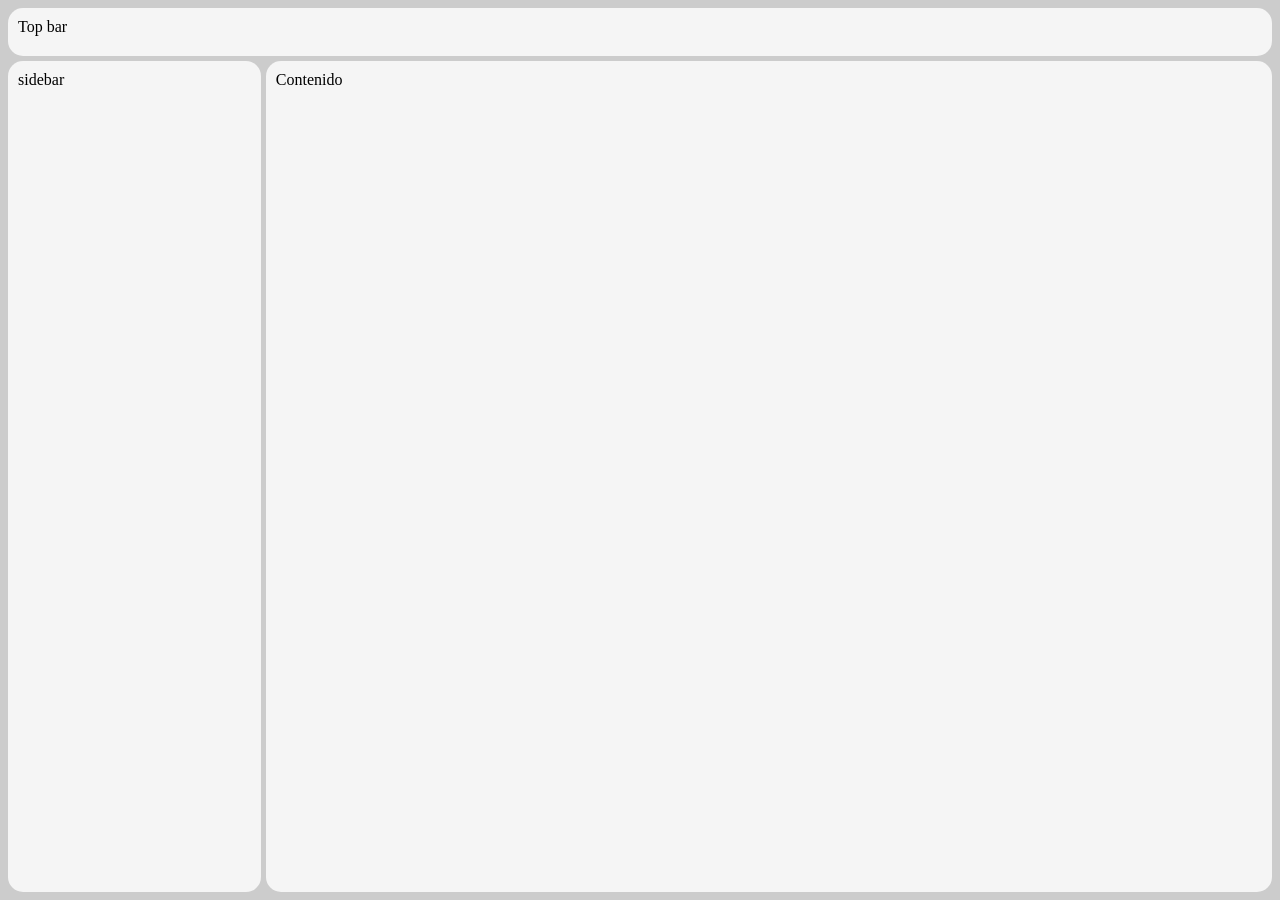
==== index.html @ e59f2185 "cambiogrupo" ====
<!DOCTYPE html>
<html lang="es">
<head>
    <meta charset="UTF-8">
    <meta name="viewport" content="width=device-width, initial-scale=1.0">
    <title>Document</title>
    <link rel="stylesheet" href="style.css">
</head>
<body>
    <div class="container">
        <header class="topbar">
            <p>Top bar</p>
        </header>
        <section class="sidebar">
            <p>sidebar</p>
        </section>
        <main class="content">
            <p>Contenido</p>
        </main>
    </div>
</body>
</html>
---- style.css ----
* {
    margin: 0;
    padding: 0;
    box-sizing: border-box;
}

.container {
    height: 100vh;
    padding: 0.5rem;
    display: grid;
    grid-template-columns: 20% 1fr;
    grid-template-rows: 3rem 1fr;
    gap: 5px;
    background-color: #ccc;
    grid-template-areas: 
    "topbar topbar"
    "sidebar content";
}

.container > * {
    background-color: whitesmoke;
    border-radius: 15px;
    padding: 10px;
    align-items: center;
}

.topbar {
    grid-area: topbar;
}

.sidebar {
    grid-area: sidebar;
}

.content {
    grid-area: content;
}
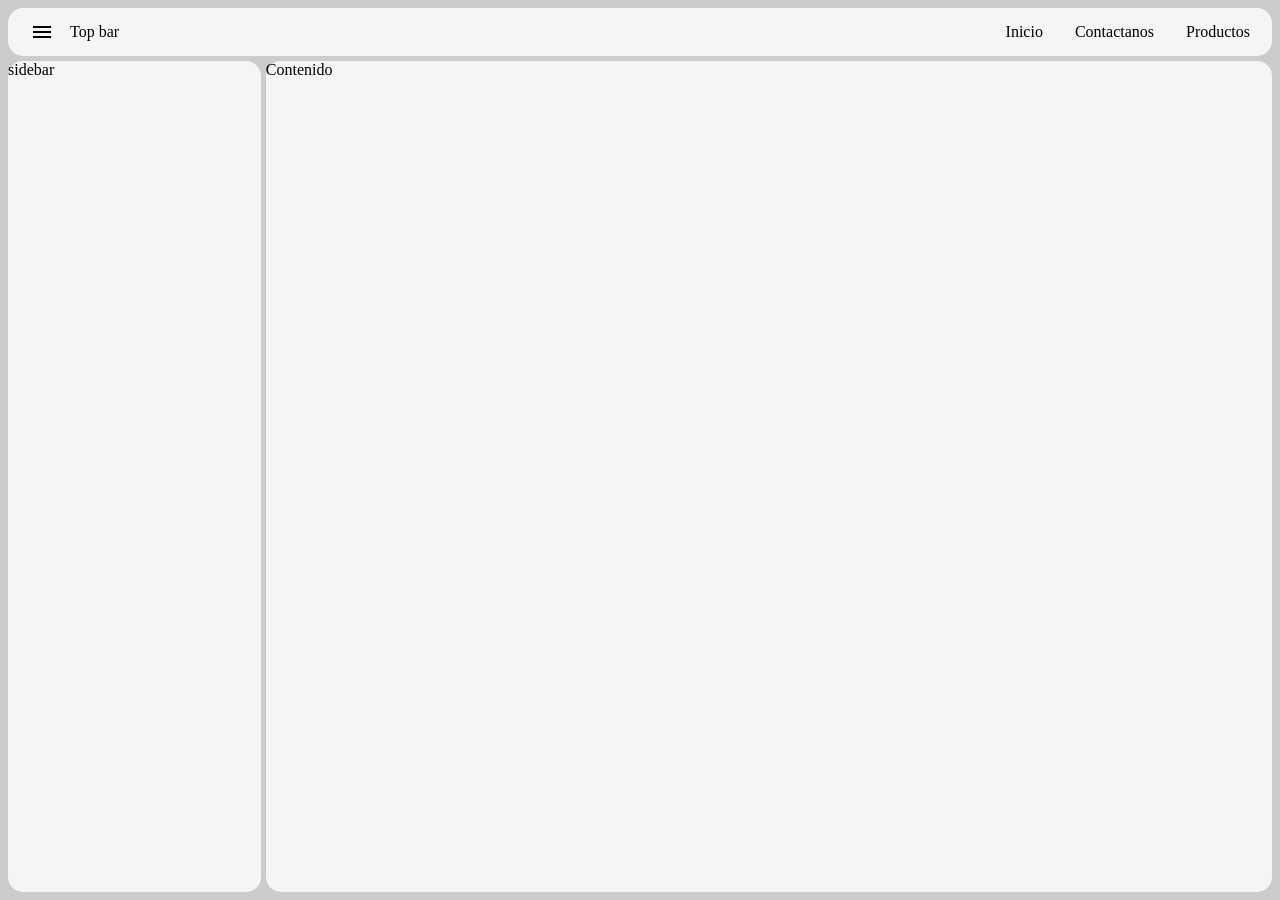
==== commit 8be256be: "Header" ====
--- a/index.html
+++ b/index.html
@@ -1,22 +1,42 @@
-<!DOCTYPE html>
+<!doctype html>
 <html lang="es">
-<head>
-    <meta charset="UTF-8">
-    <meta name="viewport" content="width=device-width, initial-scale=1.0">
+  <head>
+    <meta charset="UTF-8" />
+    <meta name="viewport" content="width=device-width, initial-scale=1.0" />
     <title>Document</title>
-    <link rel="stylesheet" href="style.css">
-</head>
-<body>
+    <link rel="stylesheet" href="style.css" />
+  </head>
+  <body>
     <div class="container">
-        <header class="topbar">
-            <p>Top bar</p>
-        </header>
-        <section class="sidebar">
-            <p>sidebar</p>
-        </section>
-        <main class="content">
-            <p>Contenido</p>
-        </main>
+      <header class="topbar">
+        <div class="header-inner">
+          <div class="header-container">
+            <div class="header-izq">
+              <button onclick="colapsarSidebar()" aria-label="Abrir menú">
+                <svg xmlns="http://www.w3.org/2000/svg" height="24px" viewBox="0 -960 960 960"><path d="M120-240v-80h720v80H120Zm0-200v-80h720v80H120Zm0-200v-80h720v80H120Z"/></svg>
+              </button>
+              <p>Top bar</p>
+            </div>
+            <nav>
+              <ul>
+                <li><a href="#">Inicio</a></li>
+                <li><a href="#">Contactanos</a></li>
+                <li><a href="#">Productos</a></li>
+              </ul>
+            </nav>
+          </div>
+        </div>
+      </header>
+      <section class="sidebar">
+        <p>sidebar</p>
+      </section>
+      <main class="content">
+        <p>Contenido</p>
+      </main>
     </div>
-</body>
-</html>+
+
+
+    <script src="js.js"></script>
+  </body>
+</html>
--- a/style.css
+++ b/style.css
@@ -1,37 +1,114 @@
 * {
-    margin: 0;
-    padding: 0;
-    box-sizing: border-box;
+  margin: 0;
+  padding: 0;
+  box-sizing: border-box;
+}
+:root{
+  --innerWidth: 1816px;
+  --pad-inner: 22px;
+  --text-size-small: 0.6875rem; /* 11px */
+  --text-size-primary: 0.875rem; /* 14px */
+  --text-size-medium: 1.125rem;  /* 18px */
+  --text-size-large: 1.375rem;   /* 22px */
 }
 
 .container {
-    height: 100vh;
-    padding: 0.5rem;
-    display: grid;
-    grid-template-columns: 20% 1fr;
-    grid-template-rows: 3rem 1fr;
-    gap: 5px;
-    background-color: #ccc;
-    grid-template-areas: 
+  height: 100vh;
+  padding: 0.5rem;
+  display: grid;
+  grid-template-columns: 20% 1fr;
+  grid-template-rows: 3em 1fr;
+  gap: 5px;
+  background-color: #ccc;
+  grid-template-areas:
     "topbar topbar"
     "sidebar content";
 }
 
 .container > * {
-    background-color: whitesmoke;
-    border-radius: 15px;
-    padding: 10px;
-    align-items: center;
+  background-color: whitesmoke;
+  border-radius: 15px;
+  /* padding: 10px; */
+  align-items: center;
+}
+
+header{
+  /* width: 100%; */
+  display: flex;
+}
+
+.header-inner{
+  inline-size: min(100% - var(--pad-inner) * 2, var(--innerWidth));
+  margin-inline: auto
+}
+
+.header-container {
+  display: flex;
+  justify-content: space-between;
+  align-items: center;
+  height: 100%;
+}
+
+.header-izq{
+  display: flex;
+  gap: 1rem;
+  align-items: center;
+}
+
+header button {
+  background: transparent; /* Quita el fondo gris */
+  border: none;
+  padding: 0;              /* Quita el relleno extra del navegador */
+  cursor: pointer;         /* Convierte el ratón en la manita al pasar por encima */
+  
+  /* LA MAGIA: Convertir el botón en un contenedor Flex 
+     elimina los espacios fantasma del SVG al instante */
+  display: flex;           
+  align-items: center;
+  justify-content: center;
+}
+
+
+
+header button svg{
+  max-width: 100%;
+  width: auto;
+}
+
+nav ul{
+  display: flex;
+  gap: 2rem;
+  list-style: none;
+}
+nav a{
+  text-decoration: none;
+  color: black;
 }
 
 .topbar {
-    grid-area: topbar;
+  grid-area: topbar;
 }
 
 .sidebar {
-    grid-area: sidebar;
+  grid-area: sidebar;
 }
 
 .content {
-    grid-area: content;
+  grid-area: content;
+}
+
+
+.container.is-collapsed {
+  /* Pasamos de 2 columnas a 1 sola columna que ocupa todo (1fr) */
+  grid-template-columns: 1fr; 
+  
+  /* Redefinimos el mapa del Grid sin el sidebar */
+  grid-template-areas:
+    "topbar"
+    "content";
+}
+
+/* Ocultamos físicamente el sidebar cuando está colapsado */
+.container.is-collapsed .sidebar {
+  display: none; 
 }
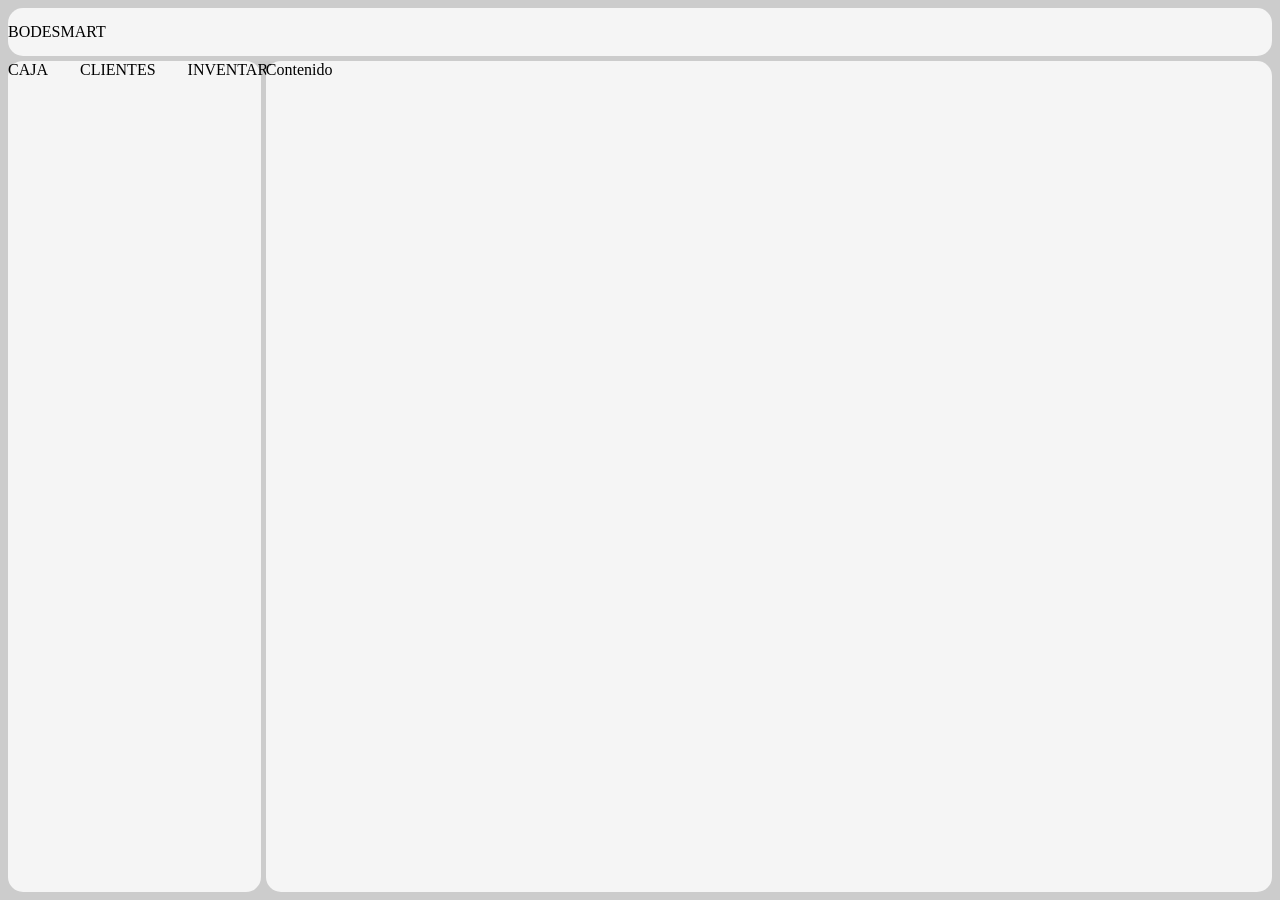
==== commit b1eddfaf: "cambiologin" ====
--- a/index.html
+++ b/index.html
@@ -8,31 +8,33 @@
   </head>
   <body>
     <div class="container">
-      <header class="topbar">
-        <div class="header-inner">
-          <div class="header-container">
-            <div class="header-izq">
-              <button onclick="colapsarSidebar()" aria-label="Abrir menú">
-                <svg xmlns="http://www.w3.org/2000/svg" height="24px" viewBox="0 -960 960 960"><path d="M120-240v-80h720v80H120Zm0-200v-80h720v80H120Zm0-200v-80h720v80H120Z"/></svg>
-              </button>
-              <p>Top bar</p>
-            </div>
+        <header class="topbar">
+            <p>BODESMART</p>
+        </header>
+        <section class="sidebar">
             <nav>
-              <ul>
-                <li><a href="#">Inicio</a></li>
-                <li><a href="#">Contactanos</a></li>
-                <li><a href="#">Productos</a></li>
-              </ul>
+                <ul>
+                    <li>
+                    <a href="#">CAJA</a>
+                    </li>
+                    <li>
+                    <a href="#">CLIENTES</a>
+                    </li>
+                    <li>
+                    <a href="#">INVENTARIO</a>
+                    </li>
+                    <li>
+                    <a href="#">CATEGORIAS</a>
+                    </li>
+                    <li>
+                        <a href="#">REPORTES</a>
+                    </li>
+                </ul>
             </nav>
-          </div>
-        </div>
-      </header>
-      <section class="sidebar">
-        <p>sidebar</p>
-      </section>
-      <main class="content">
-        <p>Contenido</p>
-      </main>
+        </section>
+        <main class="content">
+            <p>Contenido</p>
+        </main>
     </div>
 
 
--- a/style.css
+++ b/style.css
@@ -90,7 +90,7 @@
 }
 
 .sidebar {
-  grid-area: sidebar;
+    grid-area: sidebar;
 }
 
 .content {
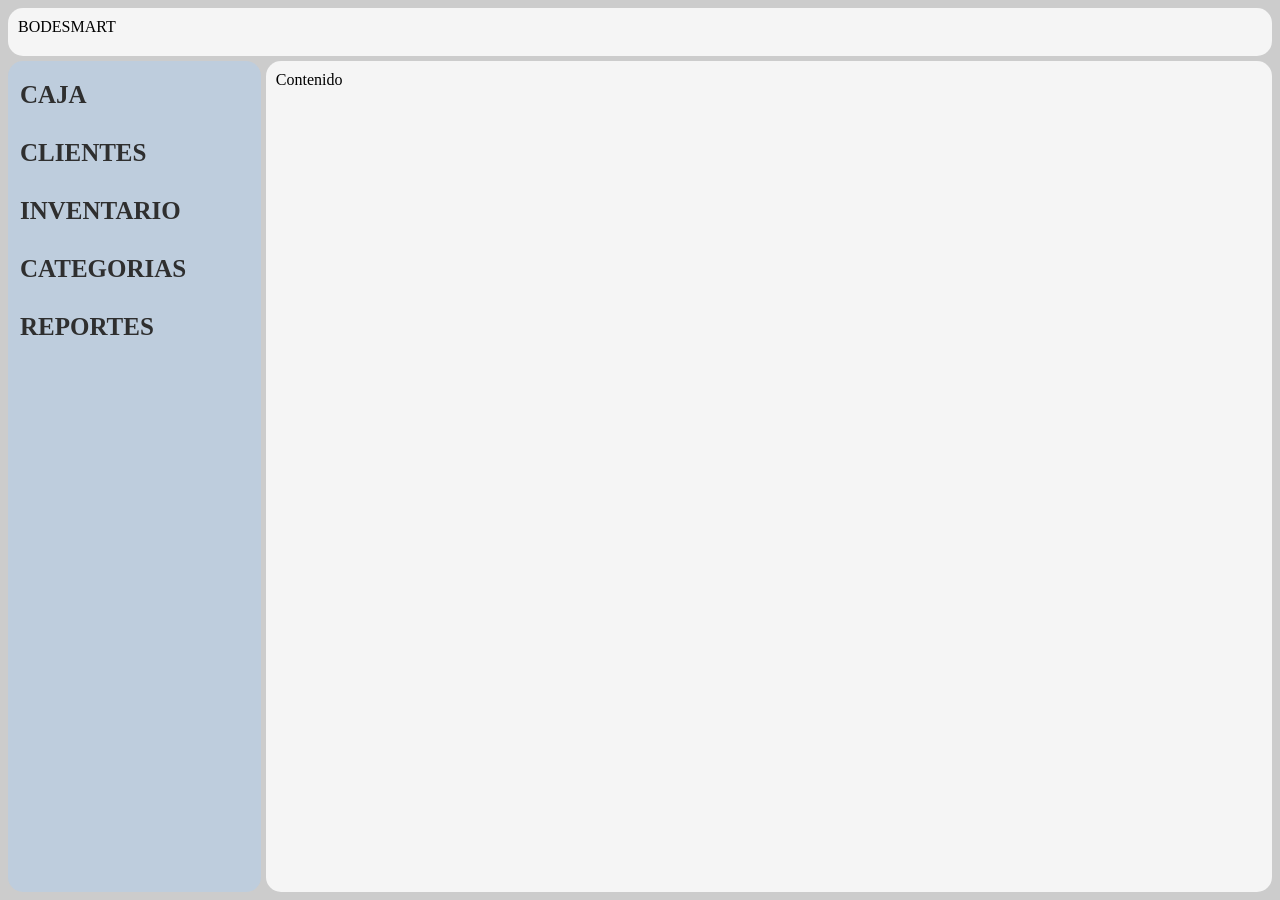
==== commit de2576cf: "cambiologin" ====
--- a/index.html
+++ b/index.html
@@ -1,12 +1,12 @@
-<!doctype html>
+<!DOCTYPE html>
 <html lang="es">
-  <head>
-    <meta charset="UTF-8" />
-    <meta name="viewport" content="width=device-width, initial-scale=1.0" />
+<head>
+    <meta charset="UTF-8">
+    <meta name="viewport" content="width=device-width, initial-scale=1.0">
     <title>Document</title>
-    <link rel="stylesheet" href="style.css" />
-  </head>
-  <body>
+    <link rel="stylesheet" href="style.css">
+</head>
+<body>
     <div class="container">
         <header class="topbar">
             <p>BODESMART</p>
@@ -36,9 +36,5 @@
             <p>Contenido</p>
         </main>
     </div>
-
-
-
-    <script src="js.js"></script>
-  </body>
-</html>
+</body>
+</html>
--- a/style.css
+++ b/style.css
@@ -1,114 +1,61 @@
 * {
-  margin: 0;
-  padding: 0;
-  box-sizing: border-box;
-}
-:root{
-  --innerWidth: 1816px;
-  --pad-inner: 22px;
-  --text-size-small: 0.6875rem; /* 11px */
-  --text-size-primary: 0.875rem; /* 14px */
-  --text-size-medium: 1.125rem;  /* 18px */
-  --text-size-large: 1.375rem;   /* 22px */
+    margin: 0;
+    padding: 0;
+    box-sizing: border-box;
 }
 
 .container {
-  height: 100vh;
-  padding: 0.5rem;
-  display: grid;
-  grid-template-columns: 20% 1fr;
-  grid-template-rows: 3em 1fr;
-  gap: 5px;
-  background-color: #ccc;
-  grid-template-areas:
+    height: 100vh;
+    padding: 0.5rem;
+    display: grid;
+    grid-template-columns: 20% 1fr;
+    grid-template-rows: 3rem 1fr;
+    gap: 5px;
+    background-color: #ccc;
+    grid-template-areas: 
     "topbar topbar"
     "sidebar content";
 }
 
 .container > * {
-  background-color: whitesmoke;
-  border-radius: 15px;
-  /* padding: 10px; */
-  align-items: center;
-}
-
-header{
-  /* width: 100%; */
-  display: flex;
-}
-
-.header-inner{
-  inline-size: min(100% - var(--pad-inner) * 2, var(--innerWidth));
-  margin-inline: auto
-}
-
-.header-container {
-  display: flex;
-  justify-content: space-between;
-  align-items: center;
-  height: 100%;
-}
-
-.header-izq{
-  display: flex;
-  gap: 1rem;
-  align-items: center;
-}
-
-header button {
-  background: transparent; /* Quita el fondo gris */
-  border: none;
-  padding: 0;              /* Quita el relleno extra del navegador */
-  cursor: pointer;         /* Convierte el ratón en la manita al pasar por encima */
-  
-  /* LA MAGIA: Convertir el botón en un contenedor Flex 
-     elimina los espacios fantasma del SVG al instante */
-  display: flex;           
-  align-items: center;
-  justify-content: center;
-}
-
-
-
-header button svg{
-  max-width: 100%;
-  width: auto;
-}
-
-nav ul{
-  display: flex;
-  gap: 2rem;
-  list-style: none;
-}
-nav a{
-  text-decoration: none;
-  color: black;
+    background-color: whitesmoke;
+    border-radius: 15px;
+    padding: 10px;
+    align-items: center;
 }
 
 .topbar {
-  grid-area: topbar;
+    grid-area: topbar;
 }
 
 .sidebar {
+    background-color: #adcdf076;
     grid-area: sidebar;
+    list-style-type: none;
+    padding: 0;
+    
 }
 
-.content {
-  grid-area: content;
+.sidebar li{
+    margin-left: 2px;
+    margin-top: 10px;
+    margin-bottom: 10PX;
 }
 
-
-.container.is-collapsed {
-  /* Pasamos de 2 columnas a 1 sola columna que ocupa todo (1fr) */
-  grid-template-columns: 1fr; 
-  
-  /* Redefinimos el mapa del Grid sin el sidebar */
-  grid-template-areas:
-    "topbar"
-    "content";
+.sidebar a{
+    font-size: 25px;
+    text-decoration: none;
+    color: #2f2f2f;
+    font-weight: bold;
+    display: block; /* Hace que toda la fila sea clickeable, no solo el texto */
+    padding: 10px;
+    border-radius: 5px;
+    transition: background-color ease  0.5s;
 }
 
-/* Ocultamos físicamente el sidebar cuando está colapsado */
-.container.is-collapsed .sidebar {
-  display: none; 
+.sidebar a:hover{
+background-color: #4f6a87;
+    color: rgb(208, 203, 203);}
+.content {
+    grid-area: content;
 }
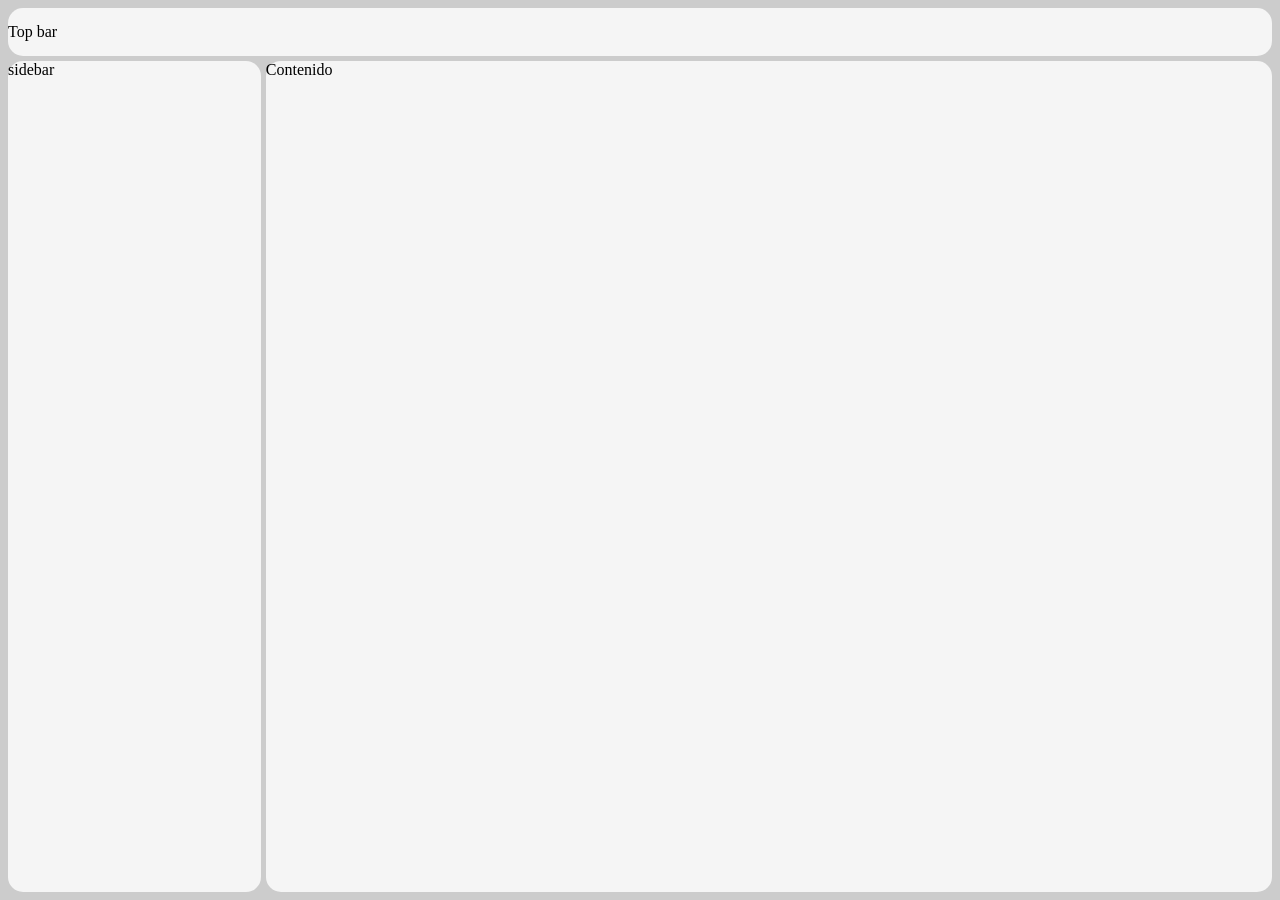
==== commit 39c3dc8c: "Merge branch 'main' of https://github.com/raidelacruz/ProyectoMarcos" ====
--- a/index.html
+++ b/index.html
@@ -1,40 +1,26 @@
-<!DOCTYPE html>
+<!doctype html>
 <html lang="es">
-<head>
-    <meta charset="UTF-8">
-    <meta name="viewport" content="width=device-width, initial-scale=1.0">
+  <head>
+    <meta charset="UTF-8" />
+    <meta name="viewport" content="width=device-width, initial-scale=1.0" />
     <title>Document</title>
-    <link rel="stylesheet" href="style.css">
-</head>
-<body>
+    <link rel="stylesheet" href="style.css" />
+  </head>
+  <body>
     <div class="container">
         <header class="topbar">
-            <p>BODESMART</p>
+            <p>Top bar</p>
         </header>
         <section class="sidebar">
-            <nav>
-                <ul>
-                    <li>
-                    <a href="#">CAJA</a>
-                    </li>
-                    <li>
-                    <a href="#">CLIENTES</a>
-                    </li>
-                    <li>
-                    <a href="#">INVENTARIO</a>
-                    </li>
-                    <li>
-                    <a href="#">CATEGORIAS</a>
-                    </li>
-                    <li>
-                        <a href="#">REPORTES</a>
-                    </li>
-                </ul>
-            </nav>
+            <p>sidebar</p>
         </section>
         <main class="content">
             <p>Contenido</p>
         </main>
     </div>
-</body>
-</html>+
+
+
+    <script src="js.js"></script>
+  </body>
+</html>
--- a/style.css
+++ b/style.css
@@ -1,34 +1,98 @@
 * {
-    margin: 0;
-    padding: 0;
-    box-sizing: border-box;
+  margin: 0;
+  padding: 0;
+  box-sizing: border-box;
+}
+:root{
+  --innerWidth: 1816px;
+  --pad-inner: 22px;
+  --text-size-small: 0.6875rem; /* 11px */
+  --text-size-primary: 0.875rem; /* 14px */
+  --text-size-medium: 1.125rem;  /* 18px */
+  --text-size-large: 1.375rem;   /* 22px */
 }
 
 .container {
-    height: 100vh;
-    padding: 0.5rem;
-    display: grid;
-    grid-template-columns: 20% 1fr;
-    grid-template-rows: 3rem 1fr;
-    gap: 5px;
-    background-color: #ccc;
-    grid-template-areas: 
+  height: 100vh;
+  padding: 0.5rem;
+  display: grid;
+  grid-template-columns: 20% 1fr;
+  grid-template-rows: 3em 1fr;
+  gap: 5px;
+  background-color: #ccc;
+  grid-template-areas:
     "topbar topbar"
     "sidebar content";
 }
 
 .container > * {
-    background-color: whitesmoke;
-    border-radius: 15px;
-    padding: 10px;
-    align-items: center;
+  background-color: whitesmoke;
+  border-radius: 15px;
+  /* padding: 10px; */
+  align-items: center;
+}
+
+header{
+  /* width: 100%; */
+  display: flex;
+}
+
+.header-inner{
+  inline-size: min(100% - var(--pad-inner) * 2, var(--innerWidth));
+  margin-inline: auto
+}
+
+.header-container {
+  display: flex;
+  justify-content: space-between;
+  align-items: center;
+  height: 100%;
+}
+
+.header-izq{
+  display: flex;
+  gap: 1rem;
+  align-items: center;
+}
+
+header button {
+  background: transparent; /* Quita el fondo gris */
+  border: none;
+  padding: 0;              /* Quita el relleno extra del navegador */
+  cursor: pointer;         /* Convierte el ratón en la manita al pasar por encima */
+  
+  /* LA MAGIA: Convertir el botón en un contenedor Flex 
+     elimina los espacios fantasma del SVG al instante */
+  display: flex;           
+  align-items: center;
+  justify-content: center;
+}
+
+
+
+header button svg{
+  max-width: 100%;
+  width: auto;
+}
+
+nav ul{
+  display: flex;
+  gap: 2rem;
+  list-style: none;
+}
+nav a{
+  text-decoration: none;
+  color: black;
 }
 
 .topbar {
-    grid-area: topbar;
+  grid-area: topbar;
 }
 
 .sidebar {
+  grid-area: sidebar;
+}
+
     background-color: #adcdf076;
     grid-area: sidebar;
     list-style-type: none;
@@ -57,5 +121,21 @@
 background-color: #4f6a87;
     color: rgb(208, 203, 203);}
 .content {
-    grid-area: content;
+  grid-area: content;
+}
+
+
+.container.is-collapsed {
+  /* Pasamos de 2 columnas a 1 sola columna que ocupa todo (1fr) */
+  grid-template-columns: 1fr; 
+  
+  /* Redefinimos el mapa del Grid sin el sidebar */
+  grid-template-areas:
+    "topbar"
+    "content";
+}
+
+/* Ocultamos físicamente el sidebar cuando está colapsado */
+.container.is-collapsed .sidebar {
+  display: none; 
 }
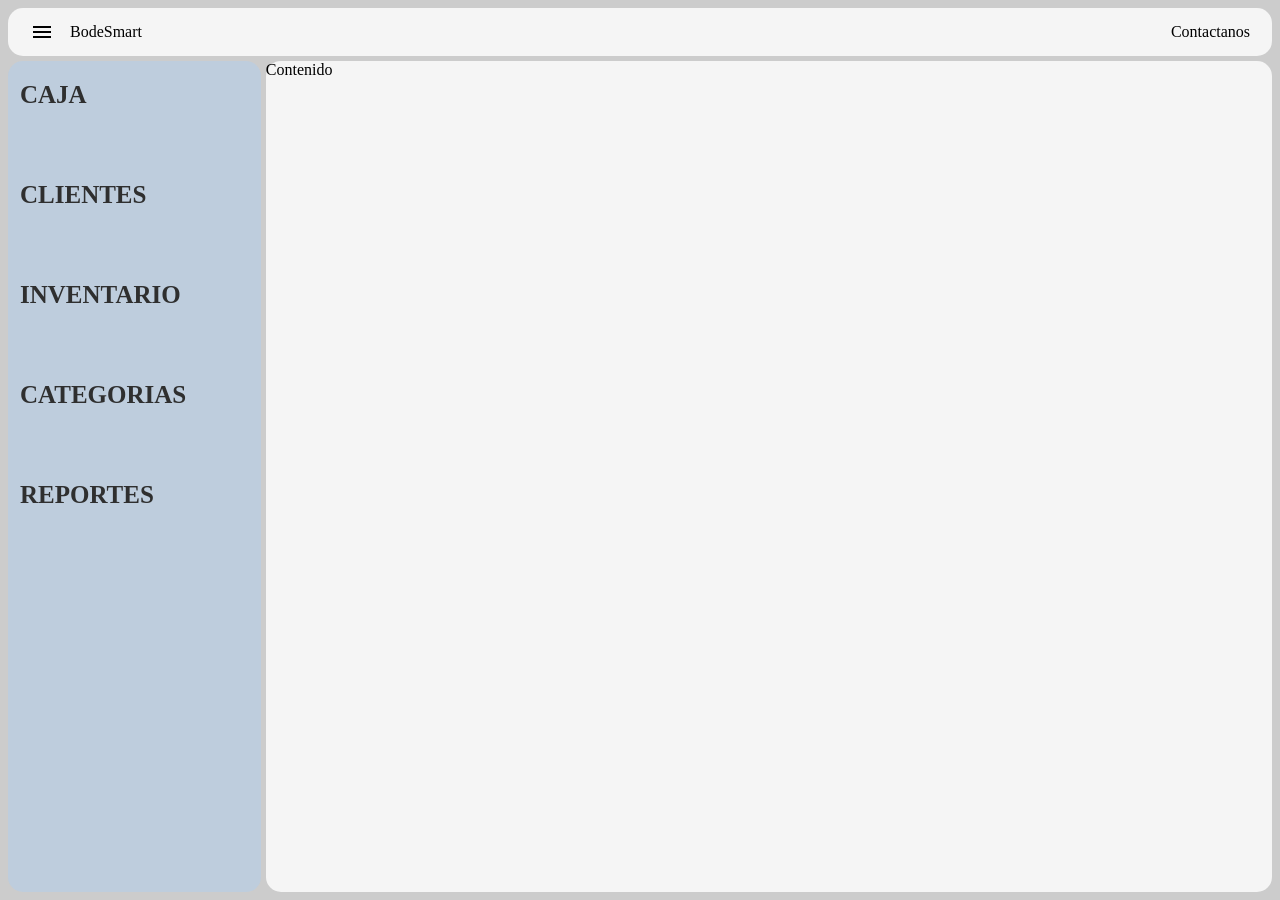
==== commit 1c9e2dee: "Merge branch 'main' of https://github.com/raidelacruz/ProyectoMarcos" ====
--- a/index.html
+++ b/index.html
@@ -9,10 +9,44 @@
   <body>
     <div class="container">
         <header class="topbar">
-            <p>Top bar</p>
+            <div class="header-inner">
+          <div class="header-container">
+            <div class="header-izq">
+              <button onclick="colapsarSidebar()" aria-label="Abrir menú">
+                <svg xmlns="http://www.w3.org/2000/svg" height="24px" viewBox="0 -960 960 960"><path d="M120-240v-80h720v80H120Zm0-200v-80h720v80H120Zm0-200v-80h720v80H120Z"/></svg>
+              </button>
+              <p>BodeSmart</p>
+            </div>
+            <nav>
+              <ul>
+                <li><a href="#">Inicio</a></li>
+                <li><a href="#">Contactanos</a></li>
+                <li><a href="#">Productos</a></li>
+              </ul>
+            </nav>
+          </div>
+        </div>
         </header>
         <section class="sidebar">
-            <p>sidebar</p>
+            <nav>
+                <ul>
+                    <li>
+                    <a href="#">CAJA</a>
+                    </li>
+                    <li>
+                    <a href="#">CLIENTES</a>
+                    </li>
+                    <li>
+                    <a href="#">INVENTARIO</a>
+                    </li>
+                    <li>
+                    <a href="#">CATEGORIAS</a>
+                    </li>
+                    <li>
+                        <a href="#">REPORTES</a>
+                    </li>
+                </ul>
+            </nav>
         </section>
         <main class="content">
             <p>Contenido</p>
--- a/style.css
+++ b/style.css
@@ -77,6 +77,7 @@
 
 nav ul{
   display: flex;
+  flex-direction: column;
   gap: 2rem;
   list-style: none;
 }
@@ -91,7 +92,7 @@
 
 .sidebar {
   grid-area: sidebar;
-}
+
 
     background-color: #adcdf076;
     grid-area: sidebar;
@@ -119,10 +120,20 @@
 
 .sidebar a:hover{
 background-color: #4f6a87;
-    color: rgb(208, 203, 203);}
-.content {
-  grid-area: content;
+    color: rgb(87, 83, 83);
+
+    background-color: #adcdf076;
+    grid-area: sidebar;
+    list-style-type: none;
+    
 }
+
+.sidebar li{
+    margin-left: 2px;
+    margin-top: 10px;
+    margin-bottom: 10PX;
+}
+
 
 
 .container.is-collapsed {
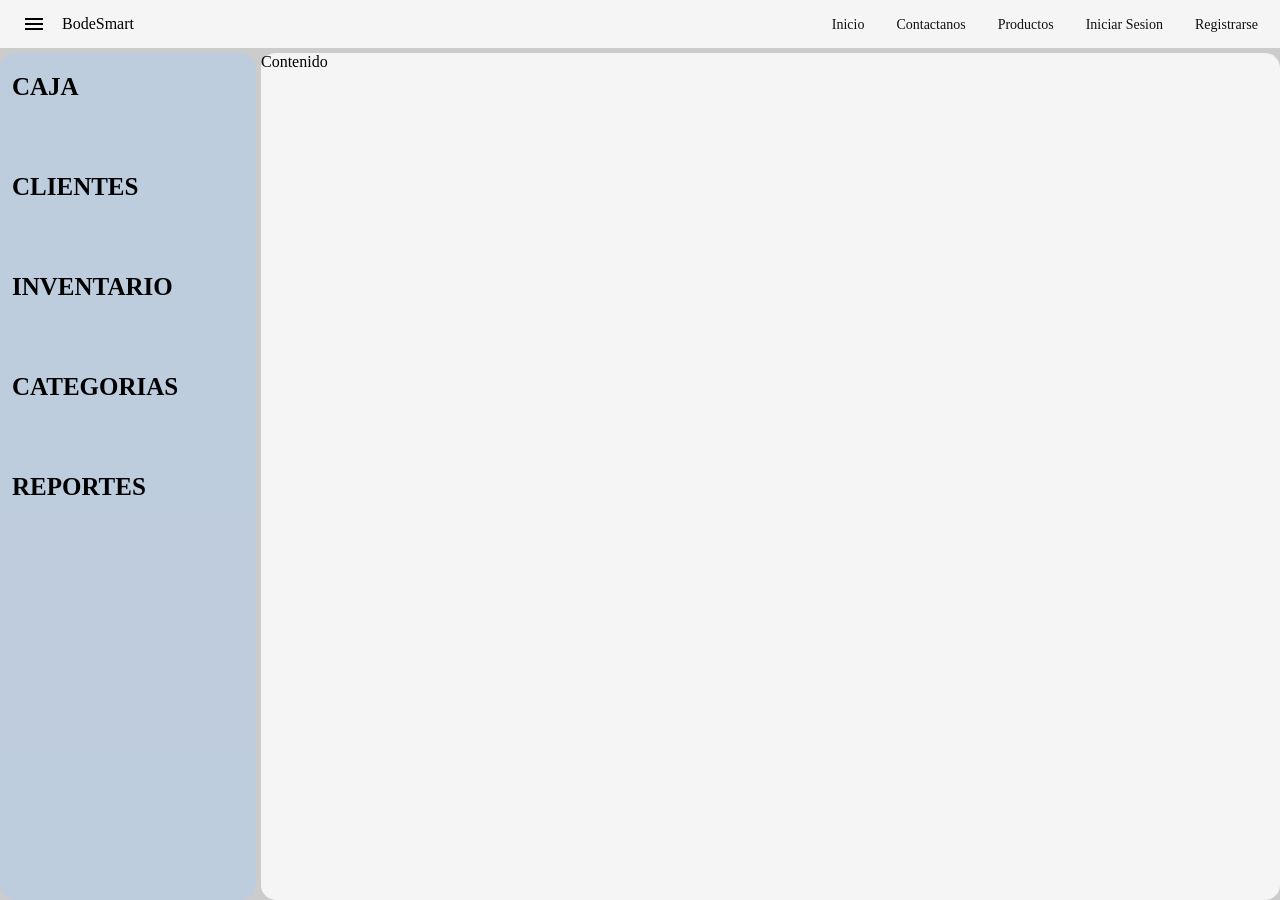
==== commit aaf1cc9a: "Quite padding y arregle la mezcla del nav ul" ====
--- a/index.html
+++ b/index.html
@@ -22,6 +22,8 @@
                 <li><a href="#">Inicio</a></li>
                 <li><a href="#">Contactanos</a></li>
                 <li><a href="#">Productos</a></li>
+                <li><a href="login.html">Iniciar Sesion</a></li>
+                <li><a href="login.html">Registrarse</a></li>
               </ul>
             </nav>
           </div>
--- a/style.css
+++ b/style.css
@@ -14,7 +14,7 @@
 
 .container {
   height: 100vh;
-  padding: 0.5rem;
+  /* padding: 0.5rem; */
   display: grid;
   grid-template-columns: 20% 1fr;
   grid-template-rows: 3em 1fr;
@@ -32,14 +32,18 @@
   align-items: center;
 }
 
-header{
-  /* width: 100%; */
+.topbar{
+  width: 100%;
+  height: 100%;
   display: flex;
+  border-radius: 0px;
+  /* background-color: blueviolet; */
 }
 
 .header-inner{
   inline-size: min(100% - var(--pad-inner) * 2, var(--innerWidth));
-  margin-inline: auto
+  margin-inline: auto;
+  /* background-color: cadetblue; */
 }
 
 .header-container {
@@ -75,13 +79,28 @@
   width: auto;
 }
 
-nav ul{
+header nav ul{
+  display: flex;
+  gap: 2rem;
+  list-style: none;
+}
+
+nav a {
+  text-decoration: none;
+  color: #111;
+  font-size: var(--text-size-primary); /* Consumiendo la variable */
+  font-weight: 500;
+  transition: opacity 0.2s ease;
+}
+
+
+.sidebar nav ul{
   display: flex;
   flex-direction: column;
   gap: 2rem;
   list-style: none;
 }
-nav a{
+.sidebar nav a{
   text-decoration: none;
   color: black;
 }
@@ -121,10 +140,6 @@
 .sidebar a:hover{
 background-color: #4f6a87;
     color: rgb(87, 83, 83);
-
-    background-color: #adcdf076;
-    grid-area: sidebar;
-    list-style-type: none;
     
 }
 
